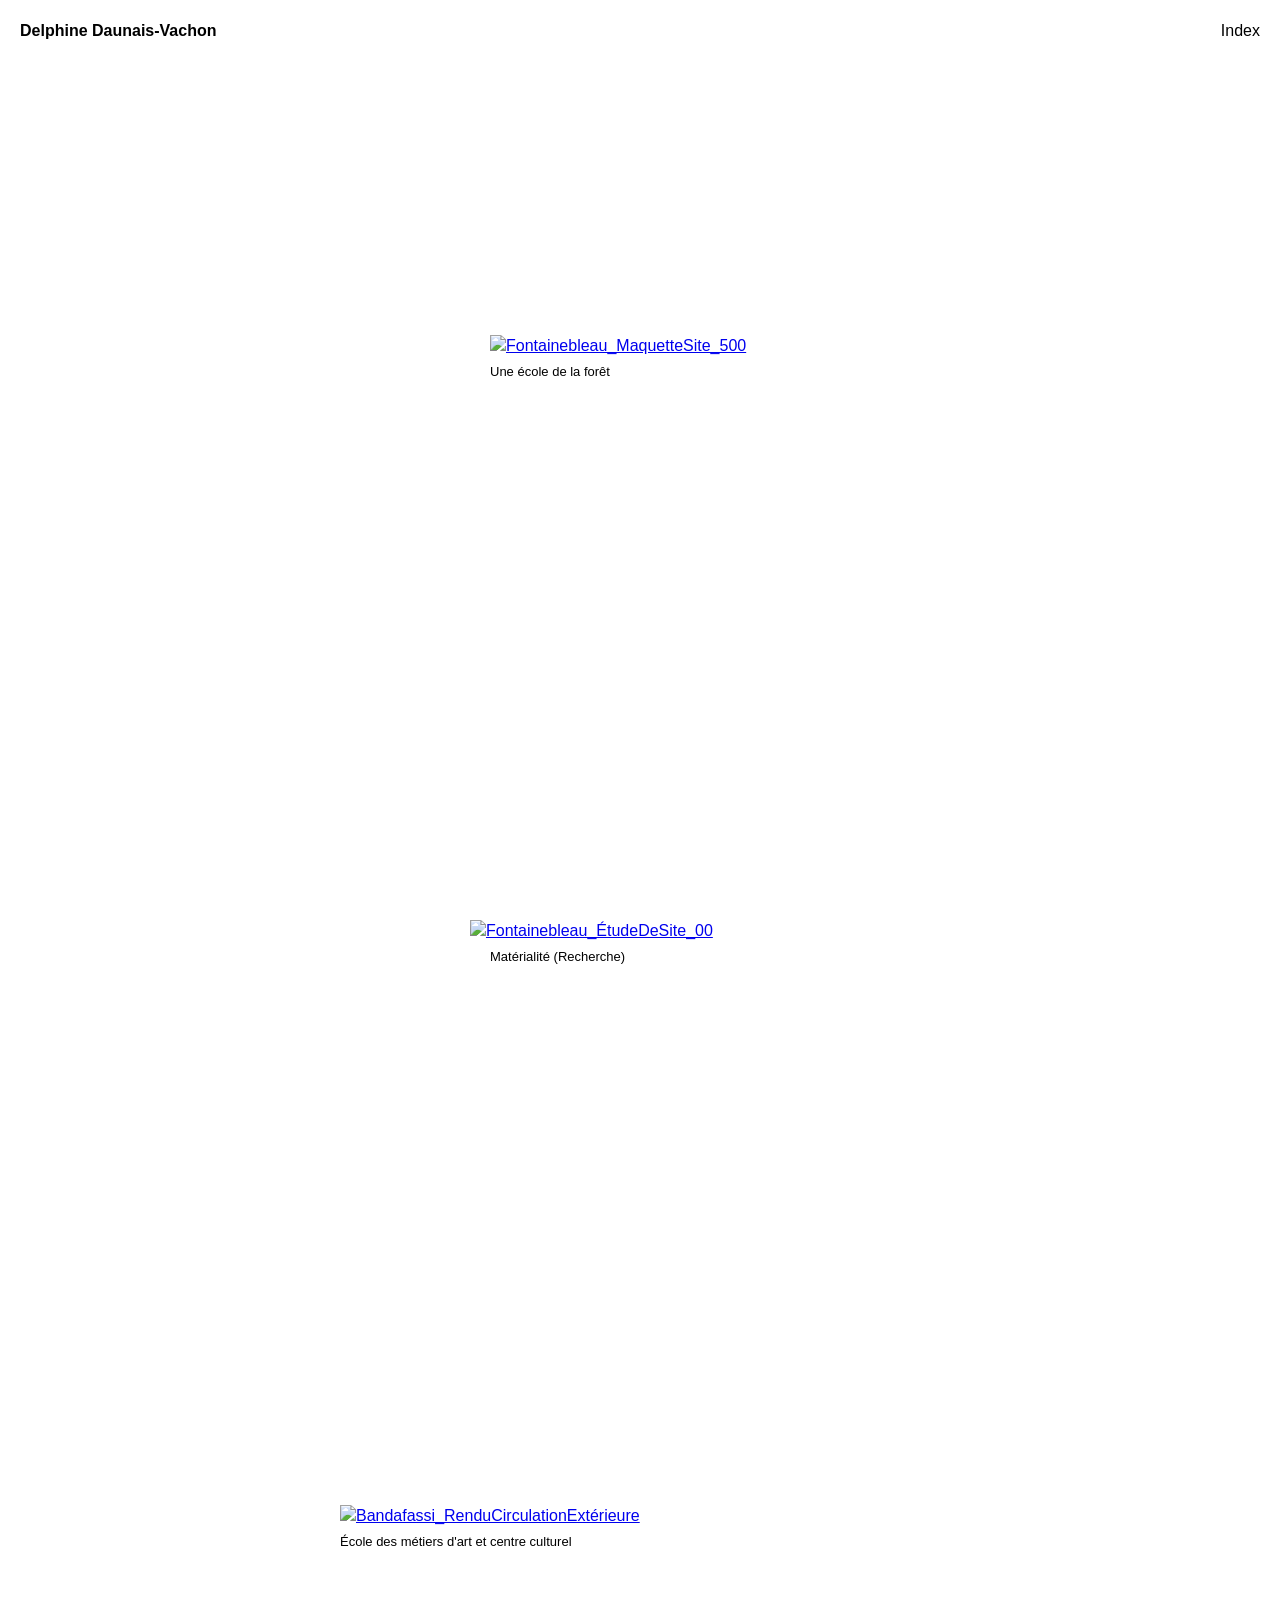
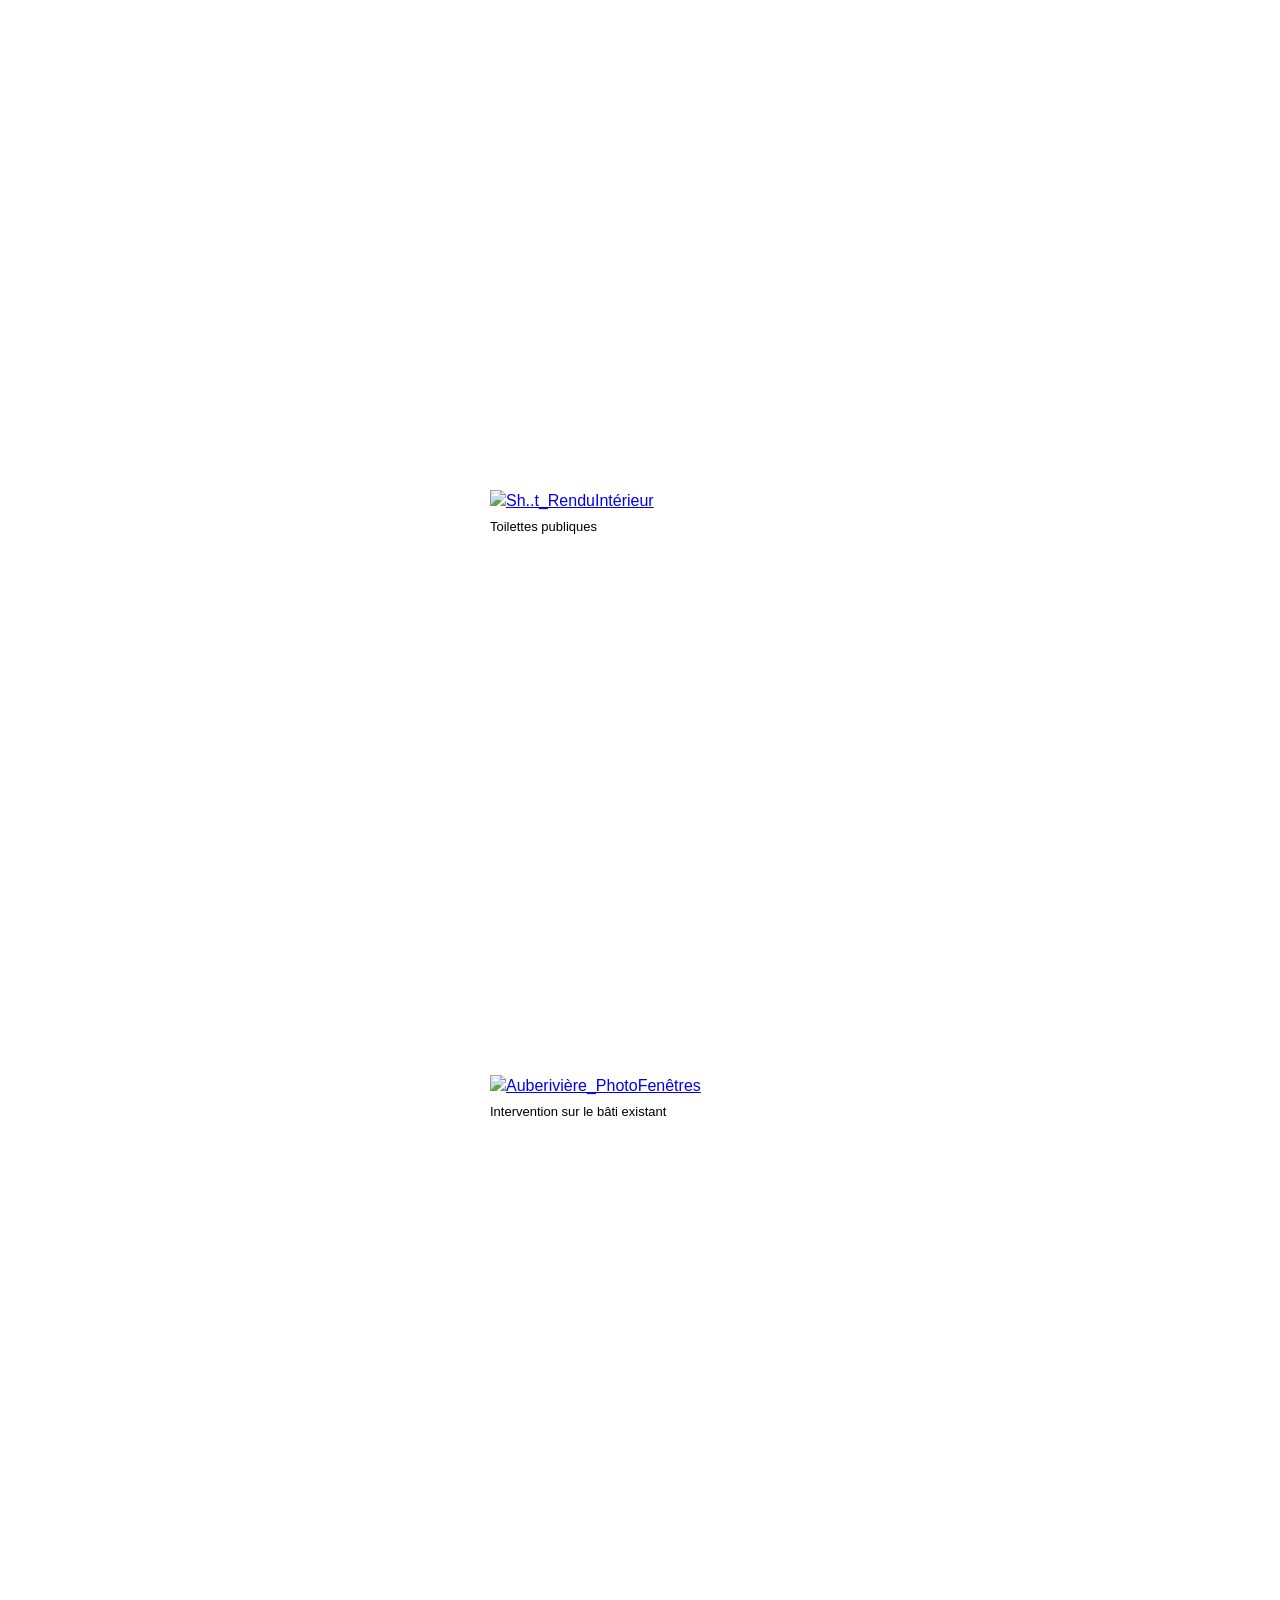
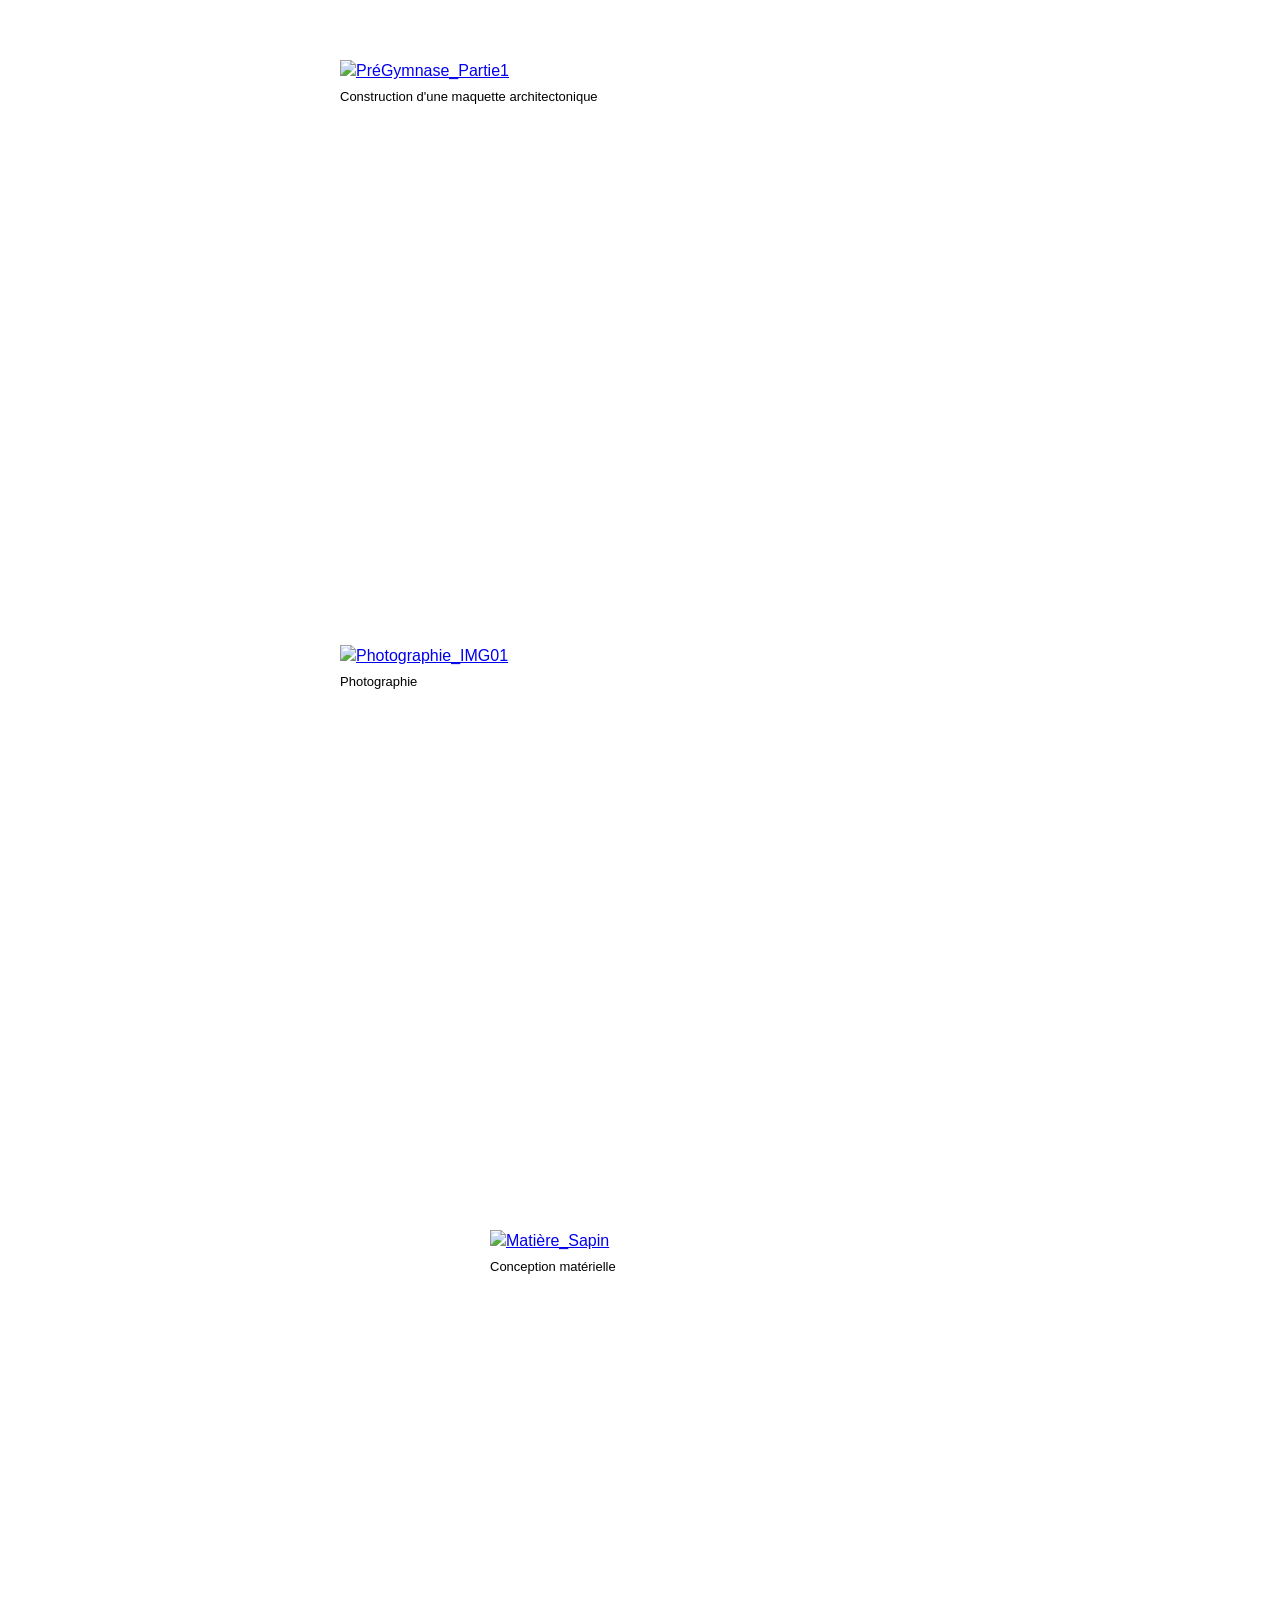
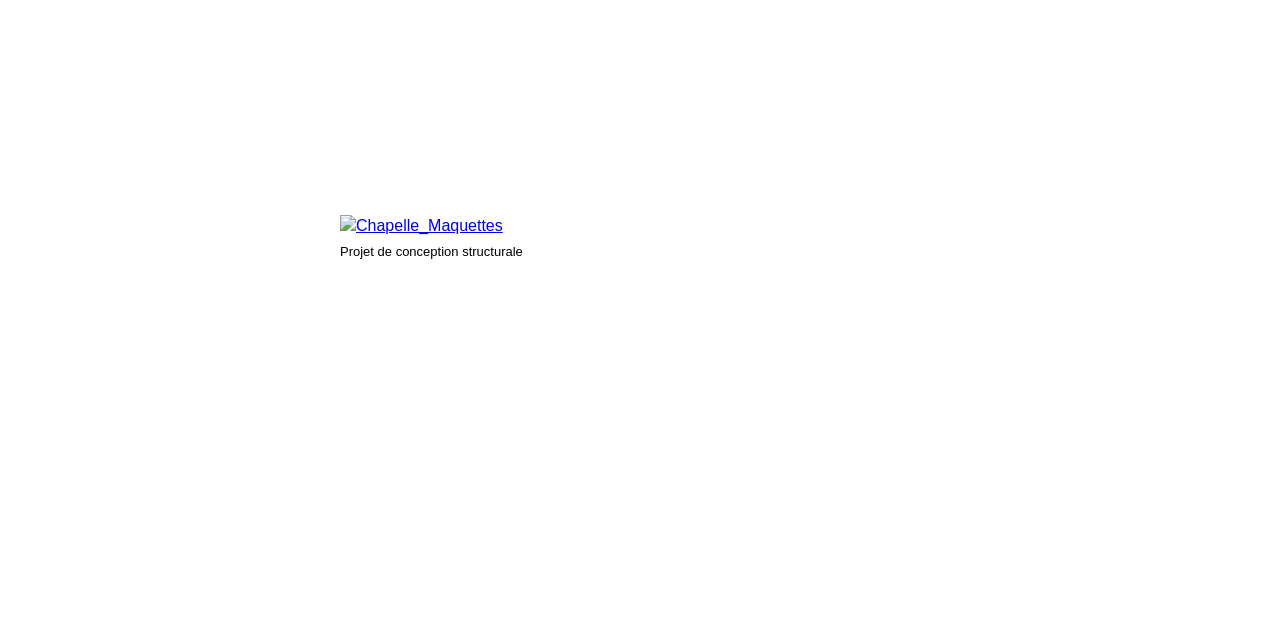
==== index.html @ 1f45435c "Add files via upload" ====
<!DOCTYPE html>
<html lang="fr">
<head>
    <meta charset="UTF-8">
    <meta name="viewport" content="width=device-width, initial-scale=1.0">
    <title>Delphine Daunais-Vachon</title>
    <link rel="icon" type="image/jpg" href="Site/Logo - Delphine.jpg">
    <link rel="stylesheet" href="style.css">
</head>
<body>

    <header class="navbar">
        <a href="Delphine.html" class="team-link">Delphine Daunais-Vachon</a>
        <nav>
            <ul>
                <li><a href="ListeProjets.html">Index</a></li>
            </ul>
        </nav>
    </header>

    <main>
        <section class="gallery-section">
            
            <div class="image-row projet-container"> 
                <a href="UneÉcoleDeLaForêt.html">
                     <img id="projet-ecole-foret"
                        src="Site/Fontainebleau_MaquetteSite_500.jpg" 
                        alt="Fontainebleau_MaquetteSite_500" 
                        style="width: 300px; height: auto; display: block; ">
                </a>
                <p class="texte-projet" style="text-align: left; width: 300px; margin: 5px auto; font-family: sans-serif;">
                  Une école de la forêt
                </p>
            </div>

            <div class="image-row projet-container"> 
                <a href="MatérialitéRecherche.html">
                    <img src="Site/00.jpg" 
                     alt="Fontainebleau_ÉtudeDeSite_00" 
                     style="width: 340px; height: auto; display: block; ">
                </a>
                <p class="texte-projet" style="text-align: left; width: 300px; margin: 5px auto; font-family: sans-serif;">
                  Matérialité (Recherche)
                </p>
            </div>

            <div class="image-row projet-container"> 
                <a href="ÉcoleDesMétiersDArtEtCentreCulturel.html">
                    <img src="Site/Bandafassi_RenduCirculationExtérieure.jpg" 
                     alt="Bandafassi_RenduCirculationExtérieure" 
                    style="width: 600px; height: auto; display: block; ">
                </a>
                <p class="texte-projet" style="text-align: left; width: 600px; margin: 5px auto; font-family: sans-serif;">
                  École des métiers d'art et centre culturel
                </p>
            </div>

            <div class="image-row projet-container"> 
                <a href="ToilettesPubliques.html">
                    <img src="Site/Sh..t_RenduIntérieur.jpg" 
                     alt="Sh..t_RenduIntérieur" 
                    style="width: 300px; height: auto; display: block; ">
                </a>
                <p class="texte-projet" style="text-align: left; width: 300px; margin: 5px auto; font-family: sans-serif;">
                  Toilettes publiques
                </p>
            </div>

            <div class="image-row projet-container"> 
                <a href="InterventionSurLeBâtiExistant.html">
                    <img src="Site/Auberivière_PhotoFenêtres.jpg" 
                     alt="Auberivière_PhotoFenêtres" 
                    style="width: 300px; height: auto; display: block; ">
                </a>
                <p class="texte-projet" style="text-align: left; width: 300px; margin: 5px auto; font-family: sans-serif;">
                  Intervention sur le bâti existant
                </p>
            </div>

            <div class="image-row projet-container"> 
                <a href="ConstructionDUneMaquetteArchitectonique.html">
                    <img src="Site/PréGymnase_Partie 1.jpg" 
                     alt="PréGymnase_Partie1" 
                    style="width: 600px; height: auto; display: block; ">
                </a>
                <p class="texte-projet" style="text-align: left; width: 600px; margin: 5px auto; font-family: sans-serif;">
                  Construction d'une maquette architectonique
                </p>
            </div>

            <div class="image-row projet-container"> 
                <a href="PhotographieSite.html">
                    <img src="Site/Photographie_IMG01.jpg" 
                     alt="Photographie_IMG01" 
                    style="width: 600px; height: auto; display: block; ">
                </a>
                <p class="texte-projet" style="text-align: left; width: 600px; margin: 5px auto; font-family: sans-serif;">
                  Photographie
                </p>
            </div>

            <div class="image-row projet-container"> 
                <a href="ConceptionMatérielle.html">
                    <img src="Site/Matière_Sapin.jpg" 
                     alt="Matière_Sapin" 
                    style="width: 300px; height: auto; display: block; ">
                </a>
                <p class="texte-projet" style="text-align: left; width: 300px; margin: 5px auto; font-family: sans-serif;">
                  Conception matérielle
                </p>
            </div>

            <div class="image-row projet-container"> 
                <a href="ProjetDeConceptionStructurale.html">
                    <img src="Site/Chapelle_Maquettes.jpg" 
                     alt="Chapelle_Maquettes" 
                    style="width: 600px; height: auto; display: block; ">
                </a>
                <p class="texte-projet" style="text-align: left; width: 600px; margin: 5px auto; font-family: sans-serif;">
                  Projet de conception structurale
                </p>
            </div>

        </section>
    </main>

    <footer class="site-footer"></footer>

    <script src="Scroll1.js"></script>

    <script>
document.addEventListener("DOMContentLoaded", () => {
    const savedImage = localStorage.getItem("UneEcoleForetImage");
    const savedWidth = localStorage.getItem("UneEcoleForetWidth");

    const img = document.getElementById("projet-ecole-foret");

    if (savedImage && img) {
        img.src = savedImage;
    }

    if (savedWidth && img) {
        img.style.width = savedWidth + "px";
    }
});
</script>

</body>
</html>
---- style.css ----
/* Reset basique */
* {
    margin: 0;
    padding: 0;
    box-sizing: border-box;
}

.team-link {
    font-family: 'Source Sans Pro', sans-serif;
    font-weight: bold;
    font-size: medium;
    text-decoration: none; /* Enlève le soulignement */
    color: inherit;        /* Prend la couleur du texte parent (noir) */
    display: block;        /* Permet au lien de se comporter comme une div */
}

.team-link:hover {
    color: #f980c6;
    cursor: default;
}

body {
    font-family: 'Source Sans Pro', sans-serif; 
    line-height: 1.4;
    color: #000;
    background-color:#fff;
    padding: 20px;
    padding-top: 80px; /* Espace pour le menu fixe */
}

/* Header & Navigation */
.navbar {
    position: fixed;
    top: 0;
    left: 0;
    width: 100%;
    padding: 20px;
    display: flex;
    justify-content: space-between;
    align-items: baseline;
    border-bottom: none;
    z-index: 1000;
}

.logo {
    font-weight: bold;
    font-size: 1.5rem;
}

nav ul {
    list-style: none;
    display: flex;
    gap: 20px;
}

nav a {
    text-decoration: none;
    color: #000;
    font-size: medium;
}

nav a:hover {
    color: #f980c6;
    cursor: default;
}

.bold {
    font-weight: bold;
}

.gallery-section {
    display: flex;
    flex-direction: column; /* Aligne les éléments verticalement */
    align-items: center;    /* Centre les éléments horizontalement */
    gap: 60px;              /* Espace entre chaque ligne d'image */
}

.texte-projet {
    color: black;
    font-size: small;
}

.projet-container:hover .texte-projet {
    color: #f980c6; 
    cursor: default;
}

.projet-container {
    display: flex;
    flex-direction: column;
    align-items: center;
    justify-content: center;
    height: 525px; /* même hauteur pour tous */
}

.projet-container:first-child {
    margin-top: 18px; /* ajuste comme tu veux */
}

.projet-container a {
    cursor: default;
  }

.site-footer {
    background-color: #ffffff; /* Fond blanc */
    padding: 25px 0;           /* Espacement interne (haut et bas) */
    width: 100%;               /* Prend toute la largeur */
    margin-top: 60px;          /* Espace entre la galerie et le footer */
}

/* Responsive */
@media (max-width: 768px) {
    .navbar {
        flex-direction: column;
        gap: 10px;
    }
}
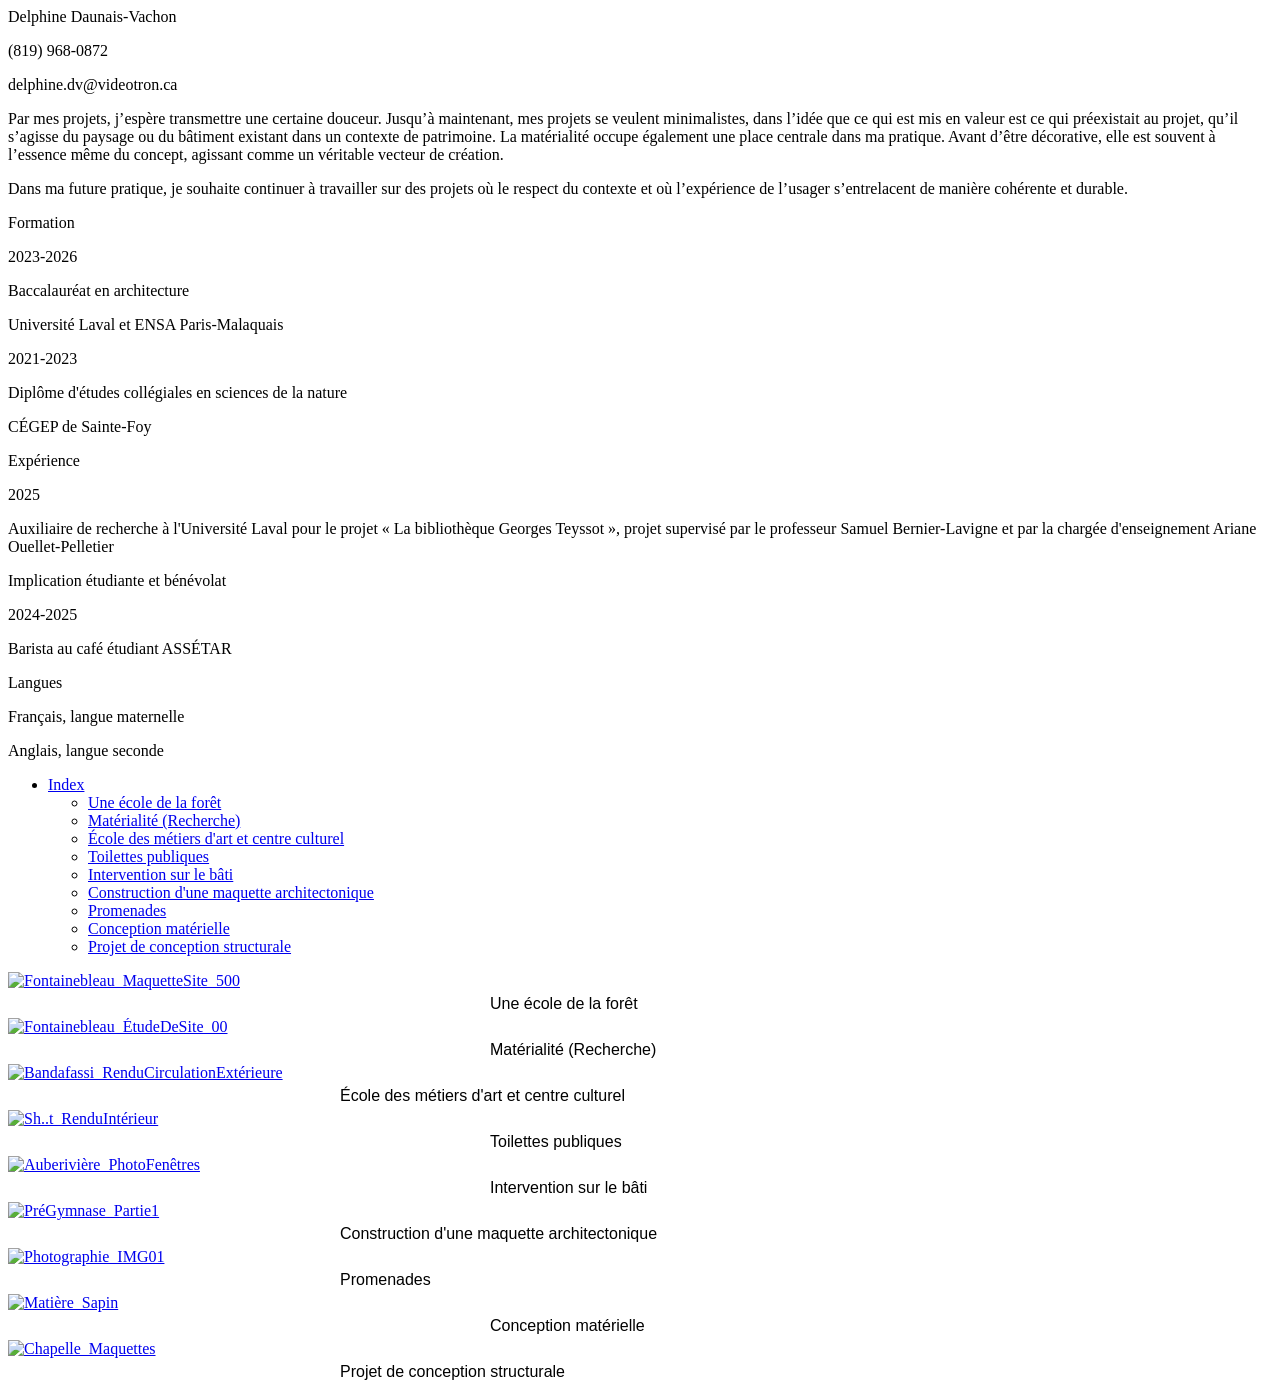
==== commit 3dd94694: "Add files via upload" ====
--- a/index.html
+++ b/index.html
@@ -10,30 +10,87 @@
 <body>
 
     <header class="navbar">
-        <a href="Delphine.html" class="team-link">Delphine Daunais-Vachon</a>
-        <nav>
-            <ul>
-                <li><a href="ListeProjets.html">Index</a></li>
-            </ul>
-        </nav>
-    </header>
+        <div class="dropdown">
+    <span class="team-link" id="name-btn">Delphine Daunais-Vachon</span>
+
+    <div class="dropdown-text" id="dropdown-text">
+
+        <p class="ptexte">(819) 968-0872</p>
+        <p class="ptexte">delphine.dv@videotron.ca</p>
+
+        <p class="ptexte2">Par mes projets, j’espère transmettre une certaine douceur. Jusqu’à maintenant, 
+           mes projets se veulent minimalistes, dans l’idée que ce qui est mis en valeur est ce qui 
+           préexistait au projet, qu’il s’agisse du paysage ou du bâtiment existant dans un contexte de 
+           patrimoine. La matérialité occupe également une place centrale dans ma pratique. Avant 
+           d’être décorative, elle est souvent à l’essence même du concept, agissant comme un véritable 
+           vecteur de création.</p>
+        <p class="ptexte">Dans ma future pratique, je souhaite continuer à travailler sur des projets où le respect 
+           du contexte et où l’expérience de l’usager s’entrelacent de manière cohérente et durable.</p>
+        
+        <p class="cvtitre">Formation</p>
+        <p class="ptexte">2023-2026</p>
+        <p class="ptexte">Baccalauréat en architecture</p>
+        <p class="ptexte">Université Laval et ENSA Paris-Malaquais</p>
+        <p class="ptexte">2021-2023</p>
+        <p class="ptexte">Diplôme d'études collégiales en sciences de la nature</p>
+        <p class="ptexte">CÉGEP de Sainte-Foy</p>
+
+        <p class="cvtitre">Expérience</p>
+        <p class="ptexte">2025</p>
+        <p class="ptexte">Auxiliaire de recherche à l'Université Laval pour le projet « La bibliothèque Georges Teyssot », 
+           projet supervisé par le professeur Samuel Bernier-Lavigne et par la chargée d'enseignement Ariane Ouellet-Pelletier</p>
+
+        <p class="cvtitre">Implication étudiante et bénévolat</p>
+        <p class="ptexte">2024-2025</p>
+        <p class="ptexte">Barista au café étudiant ASSÉTAR</p>
+
+        <p class="cvtitre">Langues</p>
+        <p class="ptexte">Français, langue maternelle</p>
+        <p class="ptexte">Anglais, langue seconde</p>
+
+    </div>
+
+</div>
+    
+    <nav>
+
+        <ul>
+            <li class="dropdown">
+                <a href="#" id="index-btn">Index</a>
+
+                <ul class="dropdown-menu" id="dropdown-menu">
+                    <li><a href="#ecoleforet">Une école de la forêt</a></li>
+                    <li><a href="#recherche">Matérialité (Recherche)</a></li>
+                    <li><a href="#centreculturel">École des métiers d'art et centre culturel</a></li>
+                    <li><a href="#toilettes">Toilettes publiques</a></li>
+                    <li><a href="#auberiviere">Intervention sur le bâti</a></li>
+                    <li><a href="#gymnase">Construction d'une maquette architectonique</a></li>
+                    <li><a href="#photos">Promenades</a></li>
+                    <li><a href="#matiere">Conception matérielle</a></li>
+                    <li><a href="#chapelle">Projet de conception structurale</a></li>
+                </ul>
+            </li>
+        </ul>
+    </nav>
+          </header>
 
     <main>
         <section class="gallery-section">
             
-            <div class="image-row projet-container"> 
+            <div class="image-row projet-container" 
+            id="ecoleforet"> 
                 <a href="UneÉcoleDeLaForêt.html">
-                     <img id="projet-ecole-foret"
-                        src="Site/Fontainebleau_MaquetteSite_500.jpg" 
-                        alt="Fontainebleau_MaquetteSite_500" 
-                        style="width: 300px; height: auto; display: block; ">
+                    <img src="Site/Fontainebleau_MaquetteSite_500.jpg" 
+                     alt="Fontainebleau_MaquetteSite_500" 
+                     style="width: 300px; height: auto; display: block; ">
                 </a>
                 <p class="texte-projet" style="text-align: left; width: 300px; margin: 5px auto; font-family: sans-serif;">
                   Une école de la forêt
                 </p>
             </div>
 
-            <div class="image-row projet-container"> 
+            <div class="image-row projet-container"
+            id="recherche"> 
                 <a href="MatérialitéRecherche.html">
                     <img src="Site/00.jpg" 
                      alt="Fontainebleau_ÉtudeDeSite_00" 
@@ -44,7 +101,8 @@
                 </p>
             </div>
 
-            <div class="image-row projet-container"> 
+            <div class="image-row projet-container"
+            id="centreculturel"> 
                 <a href="ÉcoleDesMétiersDArtEtCentreCulturel.html">
                     <img src="Site/Bandafassi_RenduCirculationExtérieure.jpg" 
                      alt="Bandafassi_RenduCirculationExtérieure" 
@@ -55,7 +113,8 @@
                 </p>
             </div>
 
-            <div class="image-row projet-container"> 
+            <div class="image-row projet-container"
+            id="toilettes">  
                 <a href="ToilettesPubliques.html">
                     <img src="Site/Sh..t_RenduIntérieur.jpg" 
                      alt="Sh..t_RenduIntérieur" 
@@ -66,18 +125,20 @@
                 </p>
             </div>
 
-            <div class="image-row projet-container"> 
+            <div class="image-row projet-container"
+            id="auberiviere">  
                 <a href="InterventionSurLeBâtiExistant.html">
                     <img src="Site/Auberivière_PhotoFenêtres.jpg" 
                      alt="Auberivière_PhotoFenêtres" 
                     style="width: 300px; height: auto; display: block; ">
                 </a>
                 <p class="texte-projet" style="text-align: left; width: 300px; margin: 5px auto; font-family: sans-serif;">
-                  Intervention sur le bâti existant
-                </p>
-            </div>
-
-            <div class="image-row projet-container"> 
+                  Intervention sur le bâti
+                </p>
+            </div>
+
+            <div class="image-row projet-container"
+            id="gymnase">  
                 <a href="ConstructionDUneMaquetteArchitectonique.html">
                     <img src="Site/PréGymnase_Partie 1.jpg" 
                      alt="PréGymnase_Partie1" 
@@ -88,18 +149,20 @@
                 </p>
             </div>
 
-            <div class="image-row projet-container"> 
+            <div class="image-row projet-container"
+            id="photos">  
                 <a href="PhotographieSite.html">
                     <img src="Site/Photographie_IMG01.jpg" 
                      alt="Photographie_IMG01" 
                     style="width: 600px; height: auto; display: block; ">
                 </a>
                 <p class="texte-projet" style="text-align: left; width: 600px; margin: 5px auto; font-family: sans-serif;">
-                  Photographie
-                </p>
-            </div>
-
-            <div class="image-row projet-container"> 
+                  Promenades
+                </p>
+            </div>
+
+            <div class="image-row projet-container"
+            id="matiere">  
                 <a href="ConceptionMatérielle.html">
                     <img src="Site/Matière_Sapin.jpg" 
                      alt="Matière_Sapin" 
@@ -110,7 +173,8 @@
                 </p>
             </div>
 
-            <div class="image-row projet-container"> 
+            <div class="image-row projet-container"
+            id="chapelle">  
                 <a href="ProjetDeConceptionStructurale.html">
                     <img src="Site/Chapelle_Maquettes.jpg" 
                      alt="Chapelle_Maquettes" 
